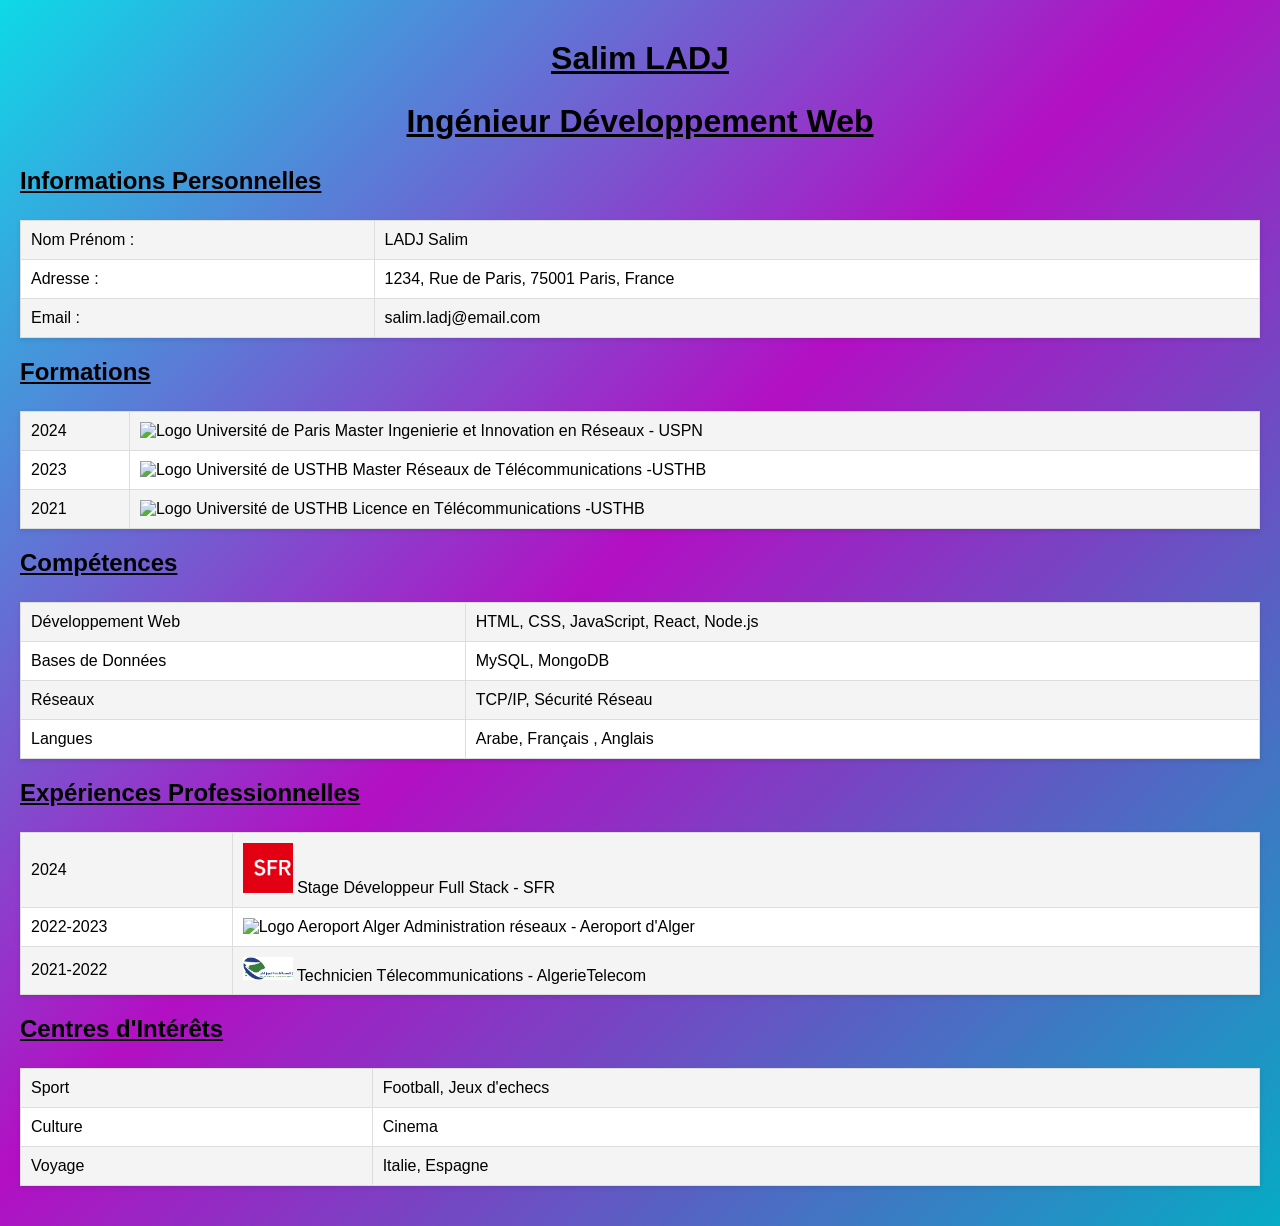
==== tp1/index.html @ f0c4bbac "Add files via upload" ====
<!DOCTYPE html>
<html lang="fr">
<head>
    <meta charset="UTF-8">
    <meta name="viewport" content="width=device-width, initial-scale=1.0">
    <title> CV-LADJ Salim, Ingénieur Développement Web</title>
      <link rel="stylesheet" href="cv.css" />
</head>
<body>

 <div style="text-align: center;">
    <h1>Salim LADJ</h1>
    <h1>Ingénieur Développement Web</h1>
	 </div>

    <!-- Informations personnelles -->
    <h2>Informations Personnelles</h2>
    <table>
        <tr>
            <td>Nom Prénom :</td>
            <td>LADJ Salim</td>
        </tr>
        <tr>
            <td>Adresse :</td>
            <td>1234, Rue de Paris, 75001 Paris, France</td>
        </tr>
        <tr>
            <td>Email :</td>
            <td><a href="mailto:salim.ladj@email.com">salim.ladj@email.com</a></td>
        </tr>
    </table>

    <!-- Formations -->
    <h2><a href="formations/index.html">Formations</a></h2>
    <table>
        <tr>
            <td>2024</td>
            <td>
                <img src="logo3.JPG" alt="Logo Université de Paris">
                Master Ingenierie et Innovation en Réseaux - USPN
            </td>
        </tr>
        <tr>
            <td>2023</td>
            <td>
                <img src="logo4.JPG" alt="Logo Université de USTHB">
                Master Réseaux de Télécommunications -USTHB
            </td>
        </tr>
		<tr>
            <td>2021</td>
            <td>
                <img src="logo4.JPG" alt="Logo Université de USTHB">
                Licence en Télécommunications -USTHB
            </td>
        </tr>
    </table>

    <!-- Compétences -->
    <h2>Compétences</h2>
    <table>
        <tr>
            <td>Développement Web</td>
            <td>HTML, CSS, JavaScript, React, Node.js</td>
        </tr>
        <tr>
            <td>Bases de Données</td>
            <td>MySQL, MongoDB</td>
        </tr>
        <tr>
            <td>Réseaux</td>
            <td>TCP/IP, Sécurité Réseau</td>
        </tr>
        <tr>
            <td>Langues</td>
            <td> Arabe, Français , Anglais </td>
        </tr>
    </table>

    <!-- Expériences professionnelles -->
    <h2><a href="experiences/index.html">Expériences Professionnelles</a></h2>
    <table>
        
        <tr>
            <td>2024</td>
            <td>
			     <img src="logo5.png" alt="Logo SFR">
				 
                
                Stage Développeur Full Stack - SFR
            </td>
        </tr>
		<tr>
            <td>2022-2023</td>
            <td>
               <img src="logo2.JPG" alt="Logo Aeroport Alger">
                Administration réseaux - Aeroport d'Alger
            </td>
        </tr>
		<tr>
            <td>2021-2022</td>
            <td>
               <img src="logo6.png" alt="Logo AlgerieTelecom">
                Technicien Télecommunications - AlgerieTelecom
            </td>
        </tr>
    </table>

    <!-- Centres d'intérêts -->
    <h2>Centres d'Intérêts</h2>
    <table>
        <tr>
            <td>Sport</td>  <td>Football, Jeux d'echecs</td>
        </tr>
		<tr>
            <td>Culture</td>  <td>Cinema</td>
        </tr>
		<tr>
            <td>Voyage</td>  <td>Italie, Espagne</td>
        </tr>
		
    </table>

</body>
</html>
---- tp1/cv.css ----
/* 1. Style général pour le body */
body {
    /*background: linear-gradient(135deg, #0fb7c3, #f0f0f0); */
	background: linear-gradient(135deg, rgba(14,217,231,1) 0%, rgba(179,15,195,1) 47%, rgba(6,171,196,1) 100%);
    font-family: Arial, sans-serif;
    margin: 0;
    padding: 20px;
	
}

/* 2. Style pour les tableaux */
table {
    width: 100%;
    background-color: white;
    border-collapse: collapse;
    margin-bottom: 20px;
    box-shadow: 0 2px 5px rgba(0, 0, 0, 0.1);
}

th, td {
    padding: 10px;
    border: 1px solid #ddd;
    text-align: left;
}

/* 3. Fond de couleur différent pour les lignes impaires */
tr:nth-child(odd) {
    background-color: #f4f4f4;
}

/* 4. Changement de la couleur de fond au survol */
tr:hover {
    background-color: #e9e9e9;
}

/* 5. Style pour les liens */
a {
    text-decoration: none;
    color: #000000;
}

a:hover {
    color: orange;
}

h2:hover {
    color: orange;
}

/* 6. Agrandir les images au survol */
img {
    width: 50px;
    transition: transform 0.3s ease;
}

img:hover {
    transform: scale(1.5);
}

/* 7. Style des titres h1 et h2 */
h1, h2 {
    color: #000;
    text-decoration: underline;
    padding-bottom: 5px;
    margin-top: 20px;
}

/* 8. Media query pour les écrans de petite taille */
@media only screen and (max-width: 600px) {
    body {
        background: radial-gradient(circle, rgba(63, 94, 251, 1) 0%, rgba(252, 70, 107, 1) 100%);
    }
    
    table {
        width: 100%;
        font-size: 14px;
    }
}

p a {
    color: #44F706
    
}

.titre {
	text-decoration: underline;
}
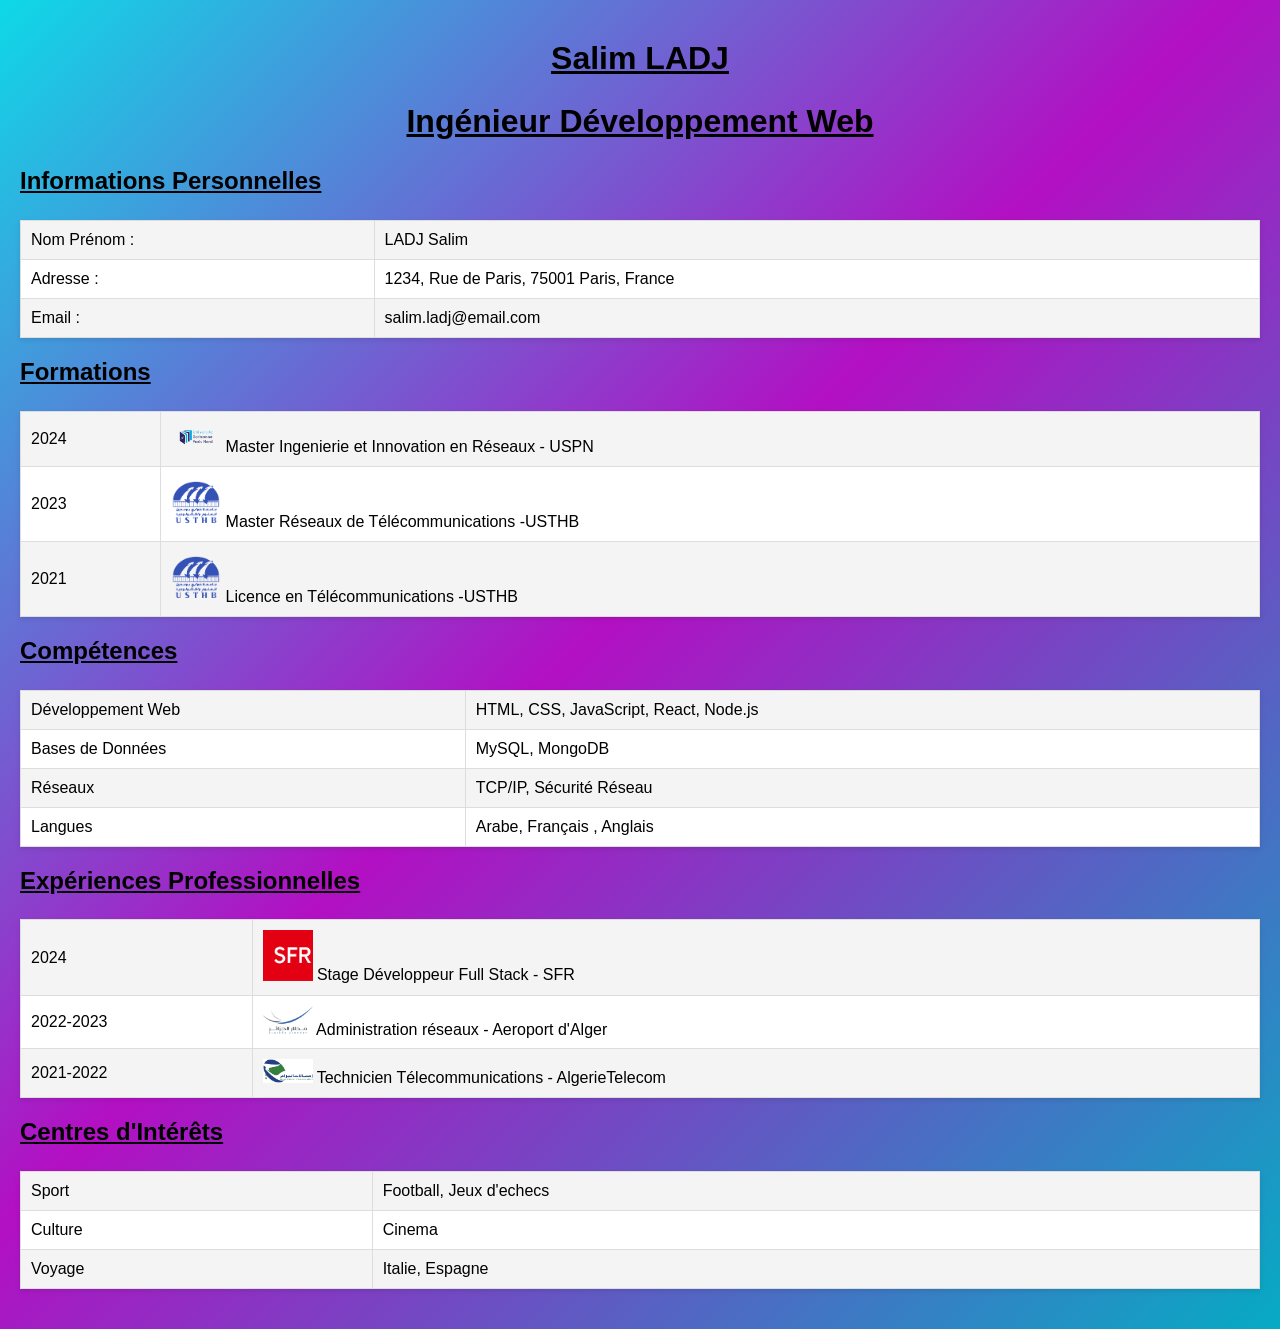
==== commit 60dffab2: "Add files via upload" ====
--- a/tp1/index.html
+++ b/tp1/index.html
@@ -36,21 +36,21 @@
         <tr>
             <td>2024</td>
             <td>
-                <img src="logo3.JPG" alt="Logo Université de Paris">
+                <img src="logo3.png" alt="Logo Université de Paris">
                 Master Ingenierie et Innovation en Réseaux - USPN
             </td>
         </tr>
         <tr>
             <td>2023</td>
             <td>
-                <img src="logo4.JPG" alt="Logo Université de USTHB">
+                <img src="logo4.png" alt="Logo Université de USTHB">
                 Master Réseaux de Télécommunications -USTHB
             </td>
         </tr>
 		<tr>
             <td>2021</td>
             <td>
-                <img src="logo4.JPG" alt="Logo Université de USTHB">
+                <img src="logo4.png" alt="Logo Université de USTHB">
                 Licence en Télécommunications -USTHB
             </td>
         </tr>
@@ -93,7 +93,7 @@
 		<tr>
             <td>2022-2023</td>
             <td>
-               <img src="logo2.JPG" alt="Logo Aeroport Alger">
+               <img src="logo2.png" alt="Logo Aeroport Alger">
                 Administration réseaux - Aeroport d'Alger
             </td>
         </tr>
